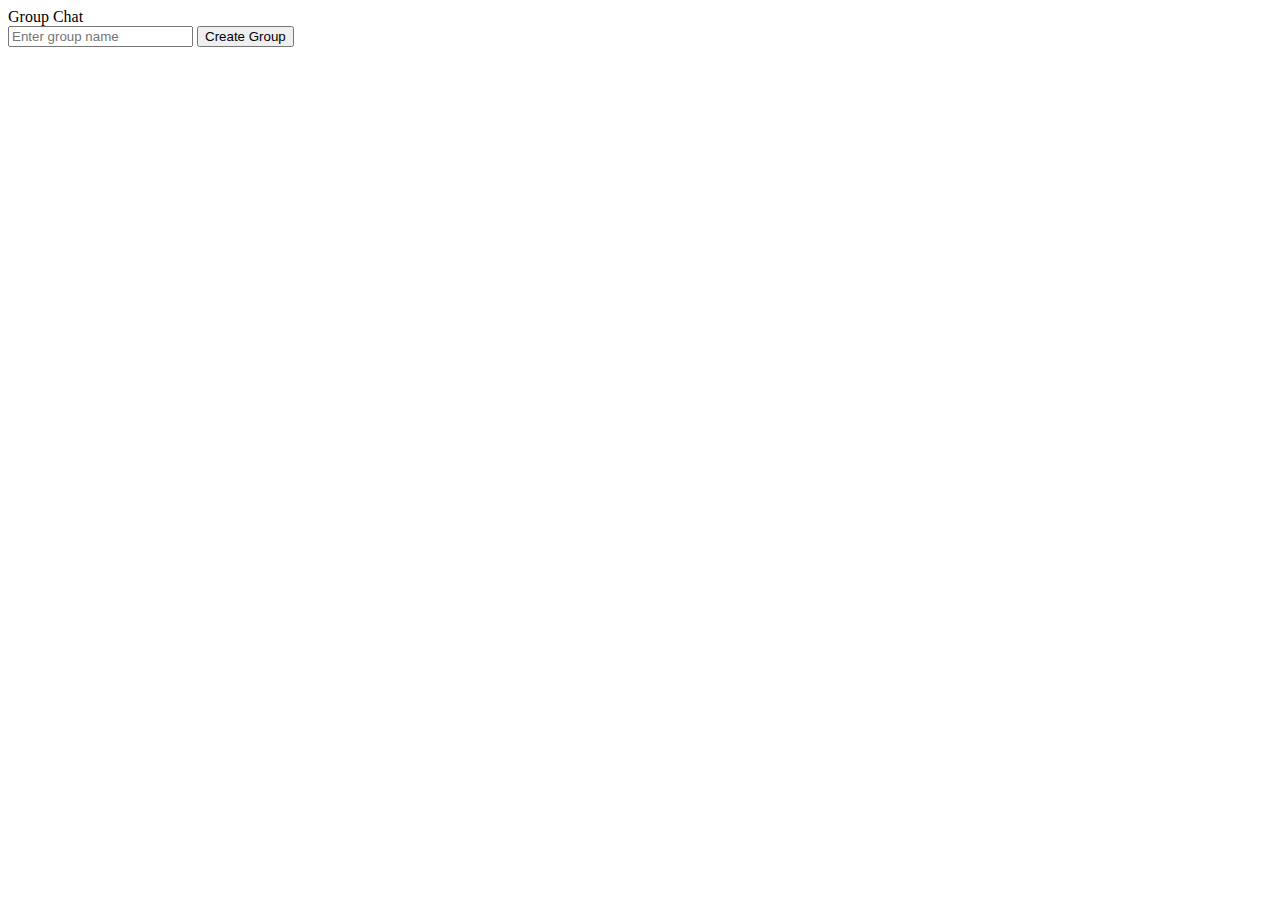
==== src/main/resources/templates/group-chat.html @ 06f52add "group chat 기본 설정" ====
<!DOCTYPE html>
<html xmlns:th="http://www.thymeleaf.org">
<head>
    <meta charset="UTF-8">
    <meta name="viewport" content="width=device-width, initial-scale=1.0">
    <title>Group Chat</title>
    <link rel="stylesheet" href="/css/group-chat.css" th:href="@{/css/group-chat.css}" />
</head>
<body>
<div class="container">
    <div class="header">Group Chat</div>

    <div class="group-list" id="groupList">
        <!-- Group list items will be dynamically injected here -->
    </div>

    <div class="create-group">
        <input type="text" id="groupName" placeholder="Enter group name">
        <button id="createGroup">Create Group</button>
    </div>
</div>
<script src="/js/group-chat.js" th:src="@{/js/group-chat.js}"></script>
</body>
</html>
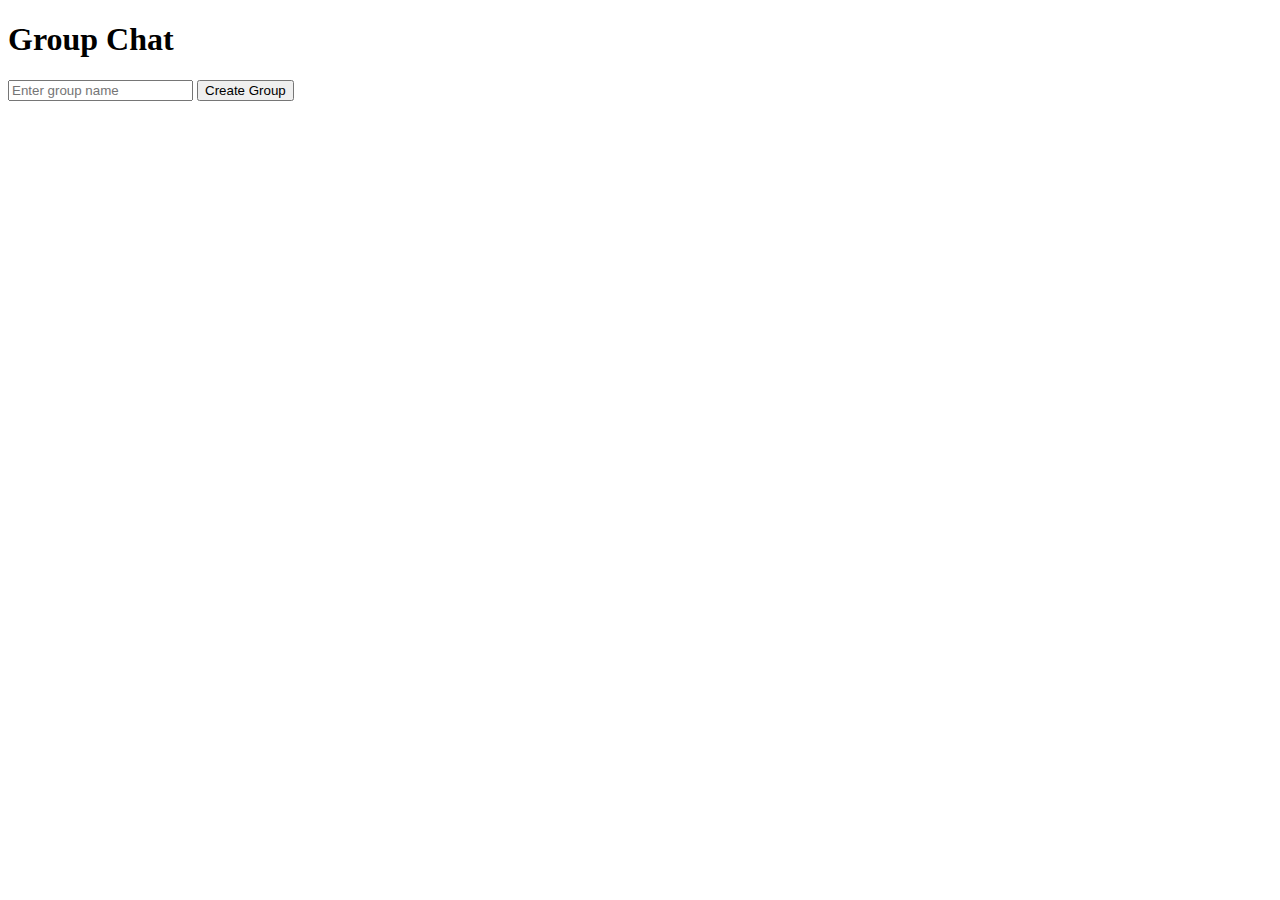
==== commit 27e71954: "css 수정" ====
--- a/src/main/resources/templates/group-chat.html
+++ b/src/main/resources/templates/group-chat.html
@@ -8,17 +8,47 @@
 </head>
 <body>
 <div class="container">
-    <div class="header">Group Chat</div>
-
-    <div class="group-list" id="groupList">
-        <!-- Group list items will be dynamically injected here -->
+    <!-- Group List Section -->
+    <div id="groupListContainer">
+        <h1 class="header">Group Chat</h1>
+        <div id="groupList" class="group-list"></div>
+        <div class="create-group">
+            <input type="text" id="groupName" placeholder="Enter group name">
+            <button id="createGroup">Create Group</button>
+        </div>
     </div>
 
-    <div class="create-group">
-        <input type="text" id="groupName" placeholder="Enter group name">
-        <button id="createGroup">Create Group</button>
+    <!-- Chat Section -->
+    <div id="chatBox" style="display: none;">
+        <!-- Header with Back Button and Chat Room Title -->
+        <div class="chat-header">
+            <button id="backButton" class="back-button">&#8592;</button>
+            <h1 id="groupTitle" class="chat-room-title"></h1>
+        </div>
+
+        <!-- Chat Messages -->
+        <div id="chatMessages" class="chat-messages">
+            <!-- Older Messages Notice -->
+            <div id="olderMessageNotice" class="older-message-notice" style="display: none;">
+                Messages older than 5 minutes are hidden.
+            </div>
+        </div>
+
+        <!-- Chat Input and File Upload -->
+        <div class="chat-input-container">
+            <div class="chat-input">
+                <input id="messageInput" type="text" placeholder="Type your message...">
+                <button id="sendButton">Send</button>
+            </div>
+            <div class="file-upload">
+                <input type="file" id="fileInput" style="display: none;" accept="image/*,video/*,application/*">
+                <label for="fileInput" id="fileUploadButton" class="upload-button">📎</label>
+            </div>
+        </div>
     </div>
 </div>
+
+<!-- Scripts -->
 <script src="/js/group-chat.js" th:src="@{/js/group-chat.js}"></script>
 </body>
 </html>